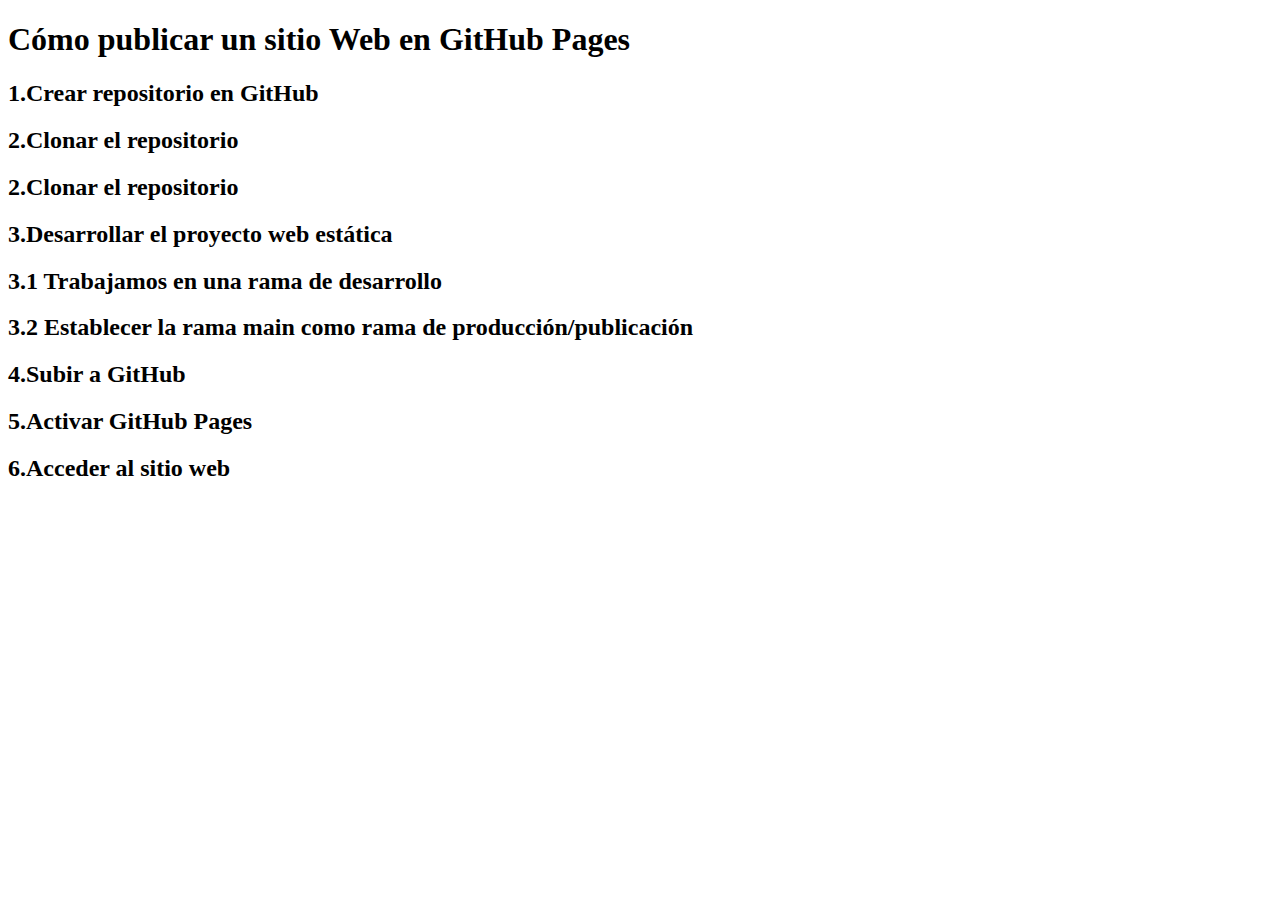
==== index.html @ 6f782191 "ADD: estructura basica del index" ====
<!DOCTYPE html>
<html lang="en">

<head>
    <meta charset="UTF-8">
    <meta name="viewport" content="width=device-width, initial-scale=1.0">
    <title>Publicamos sitio web en GitHub Pages</title>
</head>

<body>
    <header>
        <h1>Cómo publicar un sitio Web en GitHub Pages</h1>
    </header>

    <nav>

    </nav>

    <section>
        <article>
            <h2>1.Crear repositorio en GitHub</h2>
        </article>
        <article>
            <h2>2.Clonar el repositorio</h2>
        </article>
        <article>
            <h2>2.Clonar el repositorio</h2>
        </article>
        <article>
            <h2>3.Desarrollar el proyecto web estática</h2>
        </article>
        <article>
            <h2>3.1 Trabajamos en una rama de desarrollo</h2>
        </article>
        <article>
            <h2>3.2 Establecer la rama main como rama de producción/publicación</h2>
        </article>
        <article>
            <h2>4.Subir a GitHub</h2>
        </article>
        <article>
            <h2>5.Activar GitHub Pages</h2>
        </article>
        <article>
            <h2>6.Acceder al sitio web</h2>
        </article>
    </section>

</body>

</html>
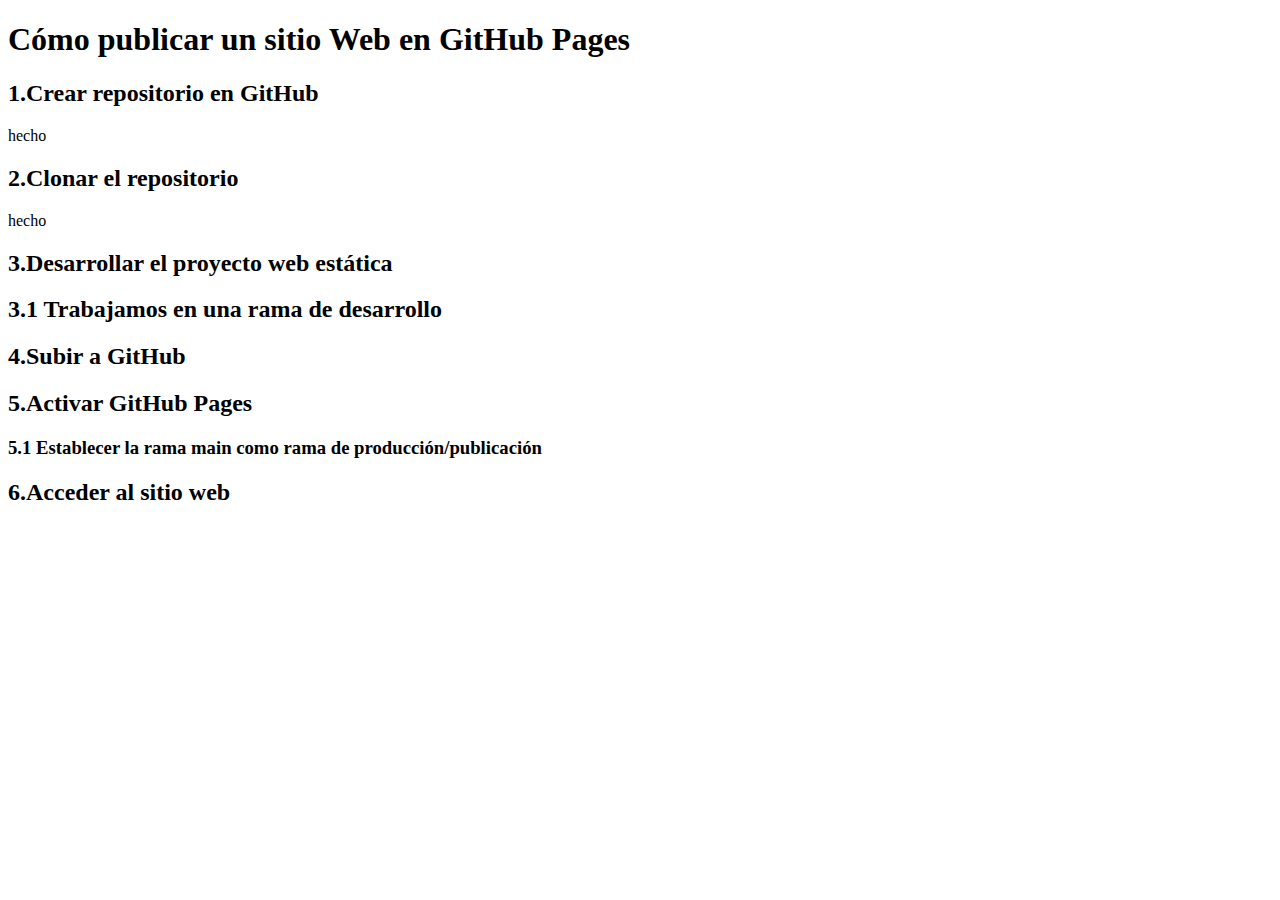
==== commit 94e2211d: "UPDATE:Actualizado los pasos" ====
--- a/index.html
+++ b/index.html
@@ -19,28 +19,24 @@
     <section>
         <article>
             <h2>1.Crear repositorio en GitHub</h2>
+            <p>hecho</p>
         </article>
         <article>
             <h2>2.Clonar el repositorio</h2>
-        </article>
-        <article>
-            <h2>2.Clonar el repositorio</h2>
+            <p>hecho</p>
         </article>
         <article>
             <h2>3.Desarrollar el proyecto web estática</h2>
         </article>
-        <article>
             <h2>3.1 Trabajamos en una rama de desarrollo</h2>
-        </article>
-        <article>
-            <h2>3.2 Establecer la rama main como rama de producción/publicación</h2>
-        </article>
+        
         <article>
             <h2>4.Subir a GitHub</h2>
         </article>
         <article>
             <h2>5.Activar GitHub Pages</h2>
-        </article>
+            <h3>5.1 Establecer la rama main como rama de producción/publicación</h2>
+            </article>
         <article>
             <h2>6.Acceder al sitio web</h2>
         </article>
